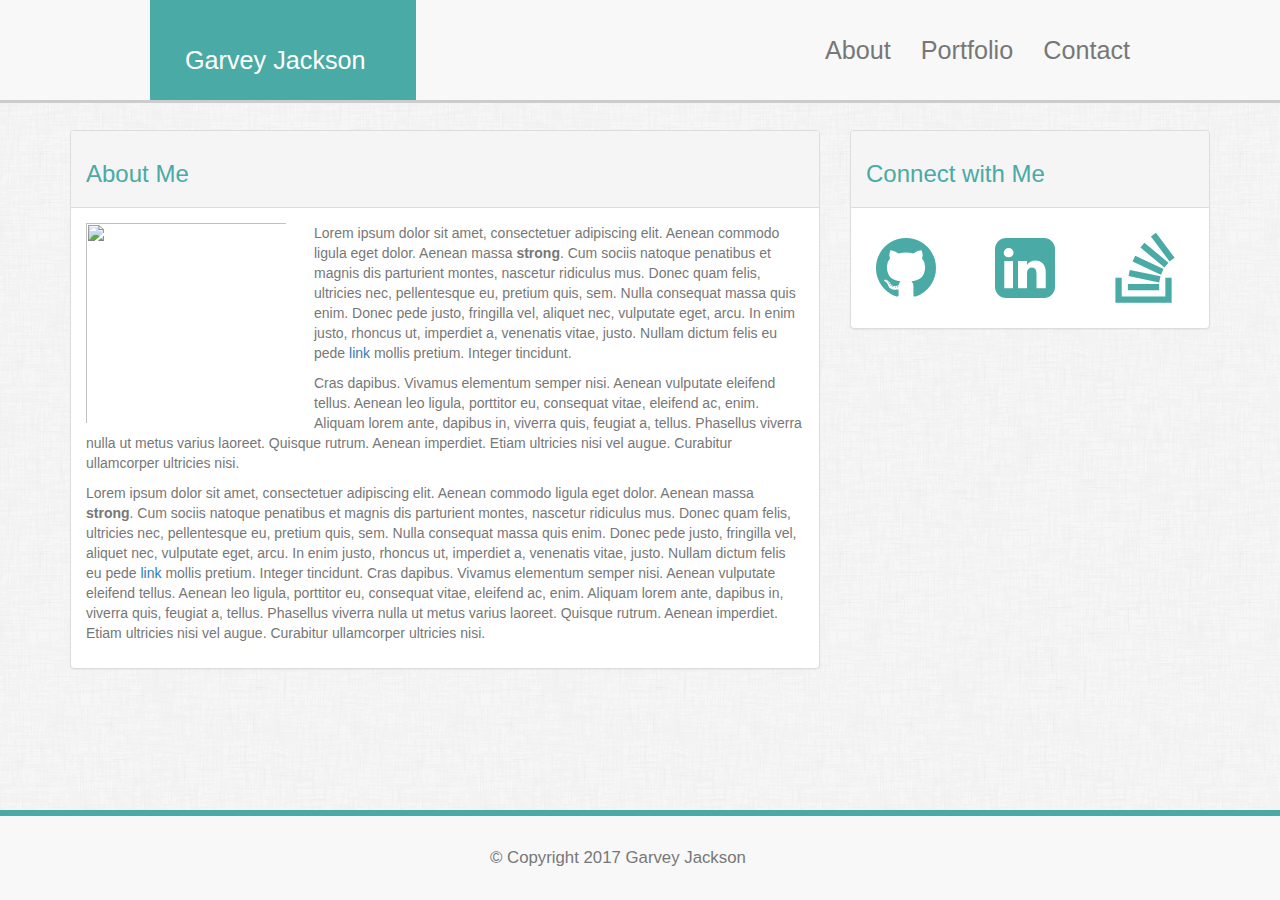
==== index.html @ aa6ccabf "Converted Basic-Repository project to use bootstrap" ====
<!DOCTYPE html>
<html lang="en">
<head>
    <meta charset="UTF-8">
    <meta name="viewport" content="width=device-width, initial-scale=1.0">
    <meta http-equiv="X-UA-Compatible" content="ie=edge">
    <link rel="stylesheet" href="https://maxcdn.bootstrapcdn.com/bootstrap/3.3.7/css/bootstrap.min.css" integrity="sha384-BVYiiSIFeK1dGmJRAkycuHAHRg32OmUcww7on3RYdg4Va+PmSTsz/K68vbdEjh4u" crossorigin="anonymous">
    <link rel="stylesheet" type="text/css" href="https://maxcdn.bootstrapcdn.com/font-awesome/4.7.0/css/font-awesome.min.css">
    <link rel="stylesheet" type= "text/css" href="assets/css/style.css">
    <title>Garvey Jackson Landing</title>
</head>
<body>
    <nav class="navbar navbar-default navbar-fixed-top navigationbar-top">
        <div class="container-fluid">
            <div class="navbar-header">
                <button type="button" class="navbar-toggle collapsed" data-toggle="collapse" data-target="#bs-example-navbar-collapse-1" aria-expanded="false">
                    <span class="sr-only">Toggle navigation</span>
                    <span class="icon-bar"></span>
                    <span class="icon-bar"></span>
                    <span class="icon-bar"></span>
                </button>

                <div class="navigation-header">
                    <a class="navbar-brand header-text" href="#">Garvey Jackson</a>                     
                </div>

            </div>
        
            <div class="collapse navbar-collapse" id="bs-example-navbar-collapse-1">
                <ul class="nav navbar-nav navbar-right">
                    <li><a href="index.html" class="nav-link">About</a></li>
                    <li><a href="portfolio.html" class="nav-link">Portfolio</a></li>
                    <li><a href="contact.html" class="nav-link">Contact</a></li>                  
                </ul>
            </div>

        </div>

    </nav>

    <div class="container">

        <div class="row">
            
            <div class="col-md-8">
                <div class="panel panel-default bio-panel">
                    <div class="panel-heading section-heading section-header">
                        <h3>About Me</h3>
                    </div>

                    <div class="panel-body">
                        <img id="profile-pic" src="http://lorempixel.com/output/nature-q-c-200-200-5.jpg">
                        
                        <p>Lorem ipsum dolor sit amet, consectetuer adipiscing 
                                elit. Aenean commodo ligula eget dolor. Aenean massa 
                                <strong>strong</strong>. Cum sociis natoque penatibus 
                                et magnis dis parturient montes, nascetur ridiculus 
                                mus. Donec quam felis, ultricies nec, pellentesque 
                                eu, pretium quis, sem. Nulla consequat massa quis 
                                enim. Donec pede justo, fringilla vel, aliquet nec, 
                                vulputate eget, arcu. In enim justo, rhoncus ut, 
                                imperdiet a, venenatis vitae, justo. Nullam dictum 
                                felis eu pede <a class="external ext" href="#">link</a> 
                                mollis pretium. Integer tincidunt.</p>
            
                        <p>Cras dapibus. Vivamus elementum semper nisi. Aenean vulputate 
                            eleifend tellus. Aenean leo ligula, porttitor eu, 
                            consequat vitae, eleifend ac, enim. Aliquam lorem ante, 
                            dapibus in, viverra quis, feugiat a, tellus. Phasellus 
                            viverra nulla ut metus varius laoreet. Quisque rutrum. 
                            Aenean imperdiet. Etiam ultricies nisi vel augue. 
                            Curabitur ullamcorper ultricies nisi.</p>
            
                        <p>Lorem ipsum dolor sit amet, consectetuer adipiscing 
                            elit. Aenean commodo ligula eget dolor. Aenean massa 
                            <strong>strong</strong>. Cum sociis natoque penatibus 
                            et magnis dis parturient montes, nascetur ridiculus 
                            mus. Donec quam felis, ultricies nec, pellentesque 
                            eu, pretium quis, sem. Nulla consequat massa quis 
                            enim. Donec pede justo, fringilla vel, aliquet nec, 
                            vulputate eget, arcu. In enim justo, rhoncus ut, 
                            imperdiet a, venenatis vitae, justo. Nullam dictum 
                            felis eu pede <a class="external ext" href="#">link</a> 
                            mollis pretium. Integer tincidunt. Cras dapibus. 
                            Vivamus elementum semper nisi. Aenean vulputate 
                            eleifend tellus. Aenean leo ligula, porttitor eu, 
                            consequat vitae, eleifend ac, enim. Aliquam lorem ante, 
                            dapibus in, viverra quis, feugiat a, tellus. Phasellus 
                            viverra nulla ut metus varius laoreet. Quisque rutrum. 
                            Aenean imperdiet. Etiam ultricies nisi vel augue. 
                            Curabitur ullamcorper ultricies nisi.</p>
                    </div>

                </div>

            </div>

            <div class="col-md-4">
                <div class="panel panel-default">
                    <div class="panel-heading section-header">
                        <h3>Connect with Me</h3>
                    </div>

                    <div class="panel-body">

                        <div class="row">
                            <div class="col-md-4">
                                    <a href="https://github.com/gjacks13" target="_blank" class="social-icon">
                                        <i class="fa fa-github" aria-hidden="true"></i>
                                    </a>
                            </div>

                            <div class="col-md-4">
                                    <a href="https://www.linkedin.com/in/garveyjackson" target="_blank" class="social-icon">
                                        <i class="fa fa-linkedin-square" aria-hidden="true"></i>
                                    </a>
                            </div>

                            <div class="col-md-4">
                                    <a href="https://stackoverflow.com/users/5153911/garvey" target="_blank" class="social-icon">
                                        <i class="fa fa-stack-overflow" aria-hidden="true"></i>
                                    </a>
                            </div>

                        </div>

                    </div>

                </div>

            </div>

        </div>

    </div>

    <footer class="navbar-default navbar-fixed-bottom navigationbar-bottom">
        <div class="container-fluid">
            <p class="copyright">&#169; Copyright 2017 Garvey Jackson</p>            
        </div>
    </footer>

    <script src="https://code.jquery.com/jquery-3.2.1.slim.min.js" integrity="sha384-KJ3o2DKtIkvYIK3UENzmM7KCkRr/rE9/Qpg6aAZGJwFDMVNA/GpGFF93hXpG5KkN" crossorigin="anonymous"></script>    
    <script src="https://maxcdn.bootstrapcdn.com/bootstrap/3.3.7/js/bootstrap.min.js" integrity="sha384-Tc5IQib027qvyjSMfHjOMaLkfuWVxZxUPnCJA7l2mCWNIpG9mGCD8wGNIcPD7Txa" crossorigin="anonymous"></script>
</body>
</html>
---- assets/css/style.css ----
h1, h2 {
    color: #4aaaa5;
}

body {
    font-family: 'Arial', 'Helvetica Neue', Helvetica, sans-serif;
    color: #777777;
    background-image: url("../images/dust_scratches.png");
    background-repeat: repeat;
    margin: 130px 0px;
}

.navigation-bar {
    padding: 0px 120px;
}

.navigation-header {
    background:#4aaaa5;
    padding: 50px;
}

.navigation-header > a {
    font-size: 1.8em;
    color: white !important;
    padding: 0px;
}

#profile-pic {
    float: left;
    padding-right: 28px;
    padding-bottom: 10px;
    height: 210px;
    width: 228px;
}

.bio-panel:after {
    clear: both;
    overflow: auto;
}

.section-header > h3 {
    color: #4aaaa5;
}

.navigationbar-top {
    border-bottom: 3px solid #cccccc;
    padding: 0px 135px;
}

.navigationbar-bottom {
    padding: 30px;
    border-top: 6px solid #4aaaa5;
}

.nav-link {
    padding-top: 40px !important;
    font-size: 1.8em;
}

.social-icon > i {
    padding: 10px;
    font-size: 5em;
    color: #4aaaa5;
}

.social-icon > i {  
    -webkit-transition:all 0.5s ease-out;
    -moz-transition:all 0.5s ease-out;
    -ms-transition:all 0.5s ease-out;
    -o-transition:all 0.5s ease-out;
    transition:all 0.5s ease-out; 
}  

.social-icon i:hover {  
    -webkit-transform:scale(1.3);
    -moz-transform:scale(1.3);
    -ms-transform:scale(1.3);
    -o-transform:scale(1.3);
    transform:scale(1.3);
}

.author-name {
    color: white;
    background-color: #4aaaa5;
    padding: 25px;
    margin: 0px;
}

.copyright {
    width: 300px;
    margin: 0 auto;
    font-size: 1.2em;
}

.image { 
    display: inline-block;
    position: relative;
    padding: 20px;
    /* margin-bottom: 20px; */
 }
 
 .overlay { 
    position: absolute; 
    bottom: 40px;
    left: 20px; 
    width: 86.3%;
    background-color: #4aaaa5;
    padding: 15px;
    color: white;
    font-size: 1.2em;
 }

 .form-input {
    font-size: 1.1em;    
     margin: 10px 0px 25px 0px;
     width: 100%;
 }

 .textbox {
     height: 20px;
 }

.textarea {
    resize: none;
}

 #submit {
    border-radius: 0%;
    background-color: #4aaaa5;
    color: white;
    padding: 10px;
    font-size: 1.2em;
    width: 120px;
 }
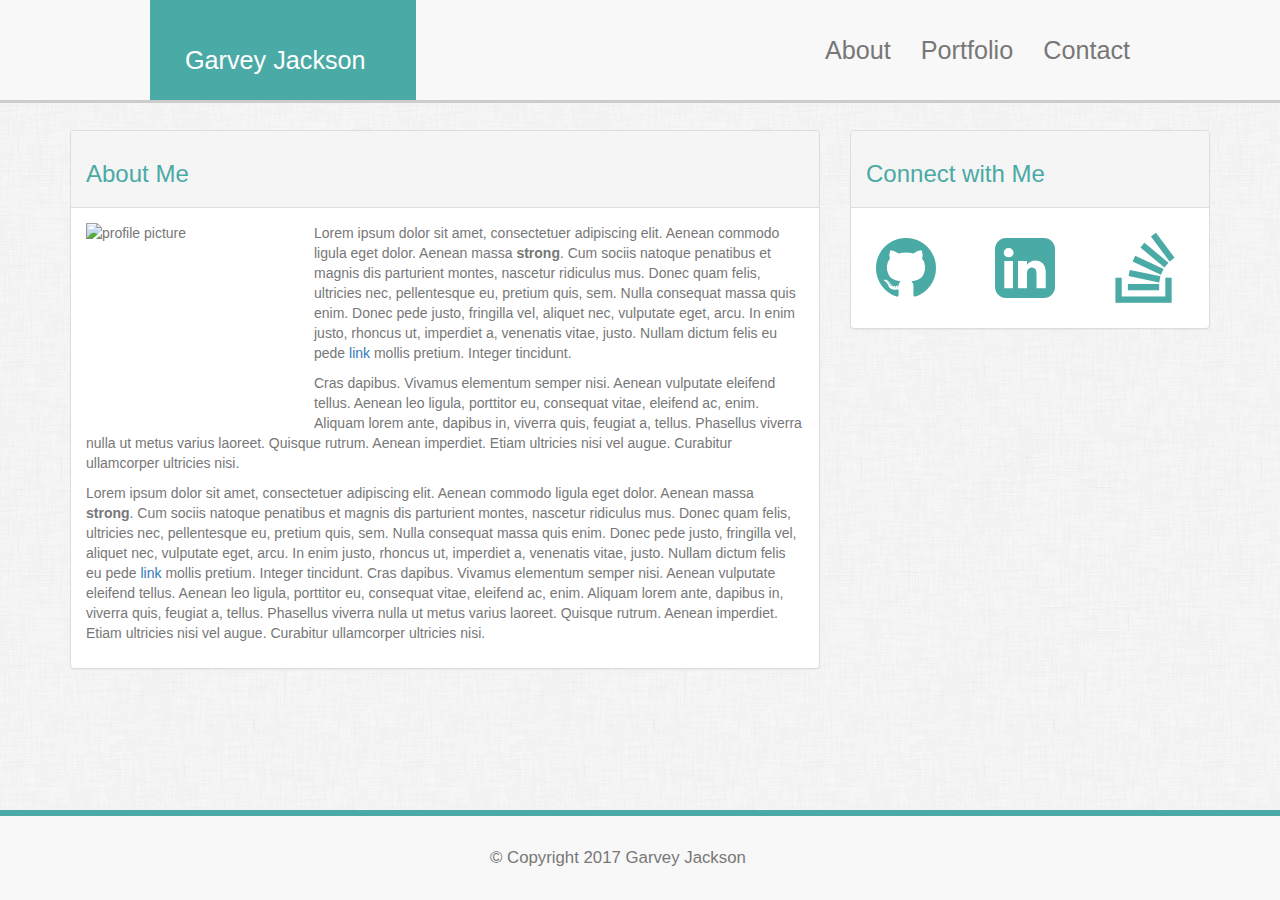
==== commit c0c2ec57: "fix linting issues" ====
--- a/index.html
+++ b/index.html
@@ -39,17 +39,15 @@
     </nav>
 
     <div class="container">
-
         <div class="row">
-            
-            <div class="col-md-8">
+            <div class="col-md-8 col-xs-12 col-sm-12">
                 <div class="panel panel-default bio-panel">
                     <div class="panel-heading section-heading section-header">
                         <h3>About Me</h3>
                     </div>
 
                     <div class="panel-body">
-                        <img id="profile-pic" src="http://lorempixel.com/output/nature-q-c-200-200-5.jpg">
+                        <img id="profile-pic" alt= "profile picture" src="http://lorempixel.com/output/nature-q-c-200-200-5.jpg">
                         
                         <p>Lorem ipsum dolor sit amet, consectetuer adipiscing 
                                 elit. Aenean commodo ligula eget dolor. Aenean massa 
@@ -95,7 +93,7 @@
 
             </div>
 
-            <div class="col-md-4">
+            <div class="col-md-4 col-xs-12 col-sm-12">
                 <div class="panel panel-default">
                     <div class="panel-heading section-header">
                         <h3>Connect with Me</h3>
--- a/assets/css/style.css
+++ b/assets/css/style.css
@@ -8,10 +8,6 @@
     background-image: url("../images/dust_scratches.png");
     background-repeat: repeat;
     margin: 130px 0px;
-}
-
-.navigation-bar {
-    padding: 0px 120px;
 }
 
 .navigation-header {
@@ -131,4 +127,19 @@
     padding: 10px;
     font-size: 1.2em;
     width: 120px;
+ }
+
+ @media screen 
+ and (min-width: 768px) 
+ and (max-width: 885px) {
+    body {
+        margin-top: 210px;
+    }   
+ }
+
+ @media screen 
+ and (max-width: 767px) {
+    .navigationbar-top {
+        padding: 0px;
+    }
  }